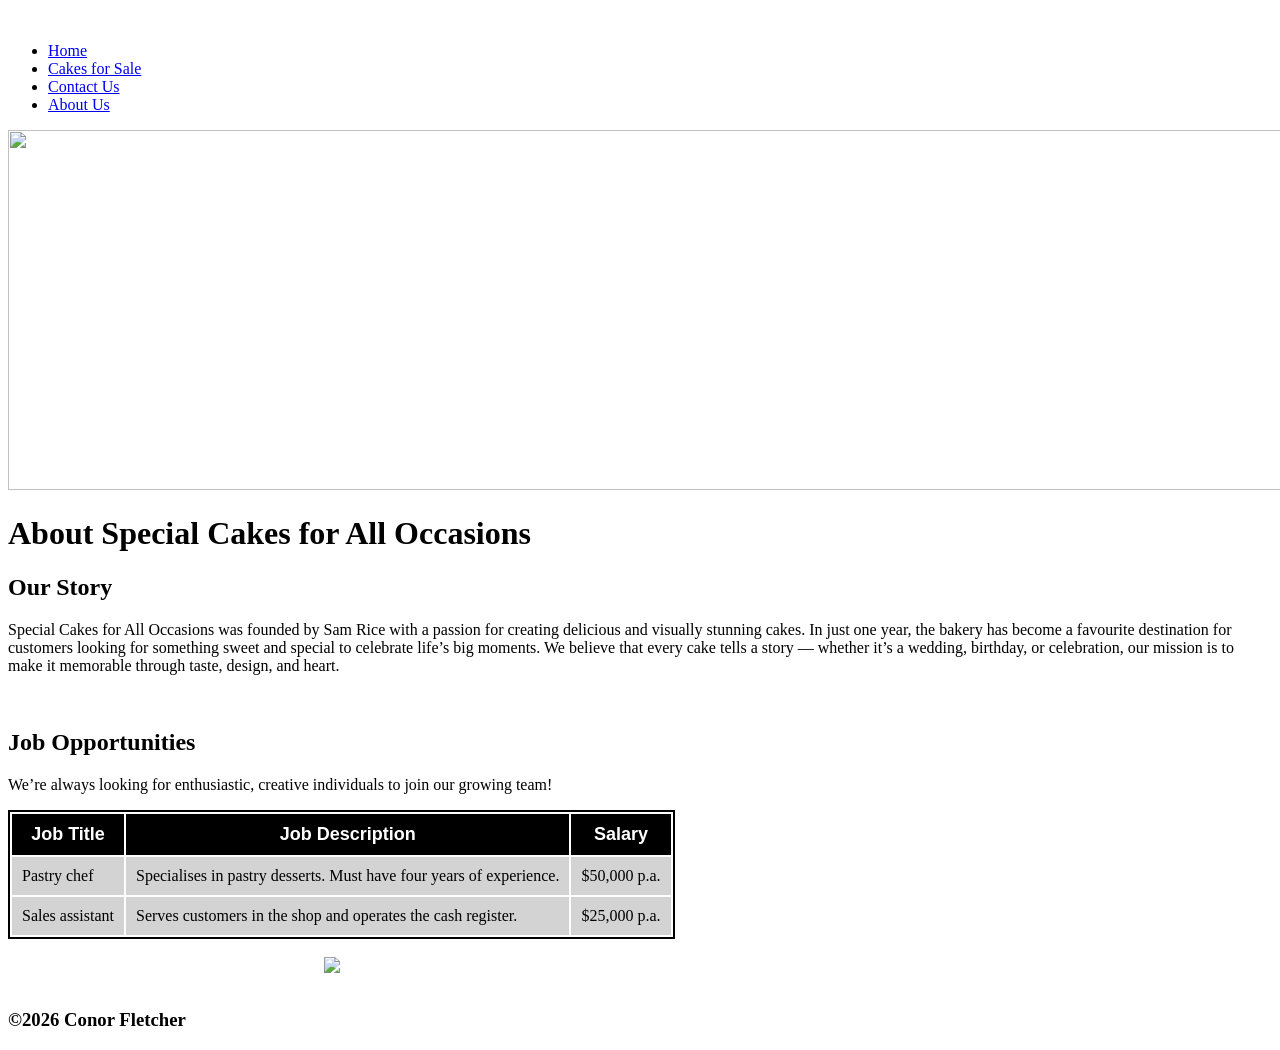
==== About Us.html @ bf48cebf "Add files via upload" ====
<!DOCTYPE html>
<html lang="en">
<head>
    <meta charset="UTF-8">
    <meta name="viewport" content="width=device-width, initial-scale=1.0">
    <title>Special Cakes For All Occasions</title>
    
    <style type="text/css">
      table{
        border:2px solid;
        th{
          background-color:black;
          font-family: Arial, Helvetica, sans-serif;
          color:white;
          padding: 10px;
          font-size: 18px;
        }
        td{
          padding: 10px;
          text-align: justify;
          }
          tr{
background-color: lightgray;
          }
      }
    </style>
    
    <link rel="stylesheet" href="css/style.css">
   <style type="text/css">
    .img_center{
      display: block;
      margin-left: auto;
      margin-right: auto;
      max-width: 50%;
    }
   </style>
</head>
<header>
<a href="index.html">
<img src="images/logo.png" alt="">
</a>
</header>
<nav class="navbar">
  <ul>
    <li><a href="index.html">Home</a></li>
    <li><a href="Cakes for Sale.html">Cakes for Sale</a></li>
    <li><a href="Contact Us.html">Contact Us</a></li>
    <li><a href="About Us.html">About Us</a></li>

  </ul>
</nav>
  <img src="images/cakes banner_1200x360.PNG" width="1502" height="360">
<main>

  <body>
    
  <h1>About Special Cakes for All Occasions</h1>
  <div class ="info-block">
    <h2>Our Story</h2>
    <p>Special Cakes for All Occasions was founded by Sam Rice with a passion for creating delicious and visually stunning cakes. In just one year, the bakery has become a favourite destination for customers looking for something sweet and special to celebrate life’s big moments.
      We believe that every cake tells a story — whether it’s a wedding, birthday, or celebration, our mission is to make it memorable through taste, design, and heart.</p>
    </div>
<br>
<div class ="info-block">
  <h2>Job Opportunities</h2>
    <p>We’re always looking for enthusiastic, creative individuals to join our growing team!</p>
    <table class="centered-table">
      <tr>
        <th>Job Title</th>
        <th>Job Description</th>
        <th>Salary</th>
      </tr>
      <tr>
        <td>Pastry chef</td>
        <td>Specialises in pastry desserts. Must have four years of experience.</td>
        <td>$50,000 p.a.</td>
      </tr>
      <tr>
        <td>Sales assistant</td>
        <td>Serves customers in the shop and operates the cash register.</td>
        <td>$25,000 p.a.</td>
        </tr> 
    </table>
</div>
</body>
<br>
     <img class="img_center" src="images/large/pinkBirthdayCake640.jpg">
     <br>
 <footer>
  <h3>&copy;2026 Conor Fletcher   </h2>

</footer>
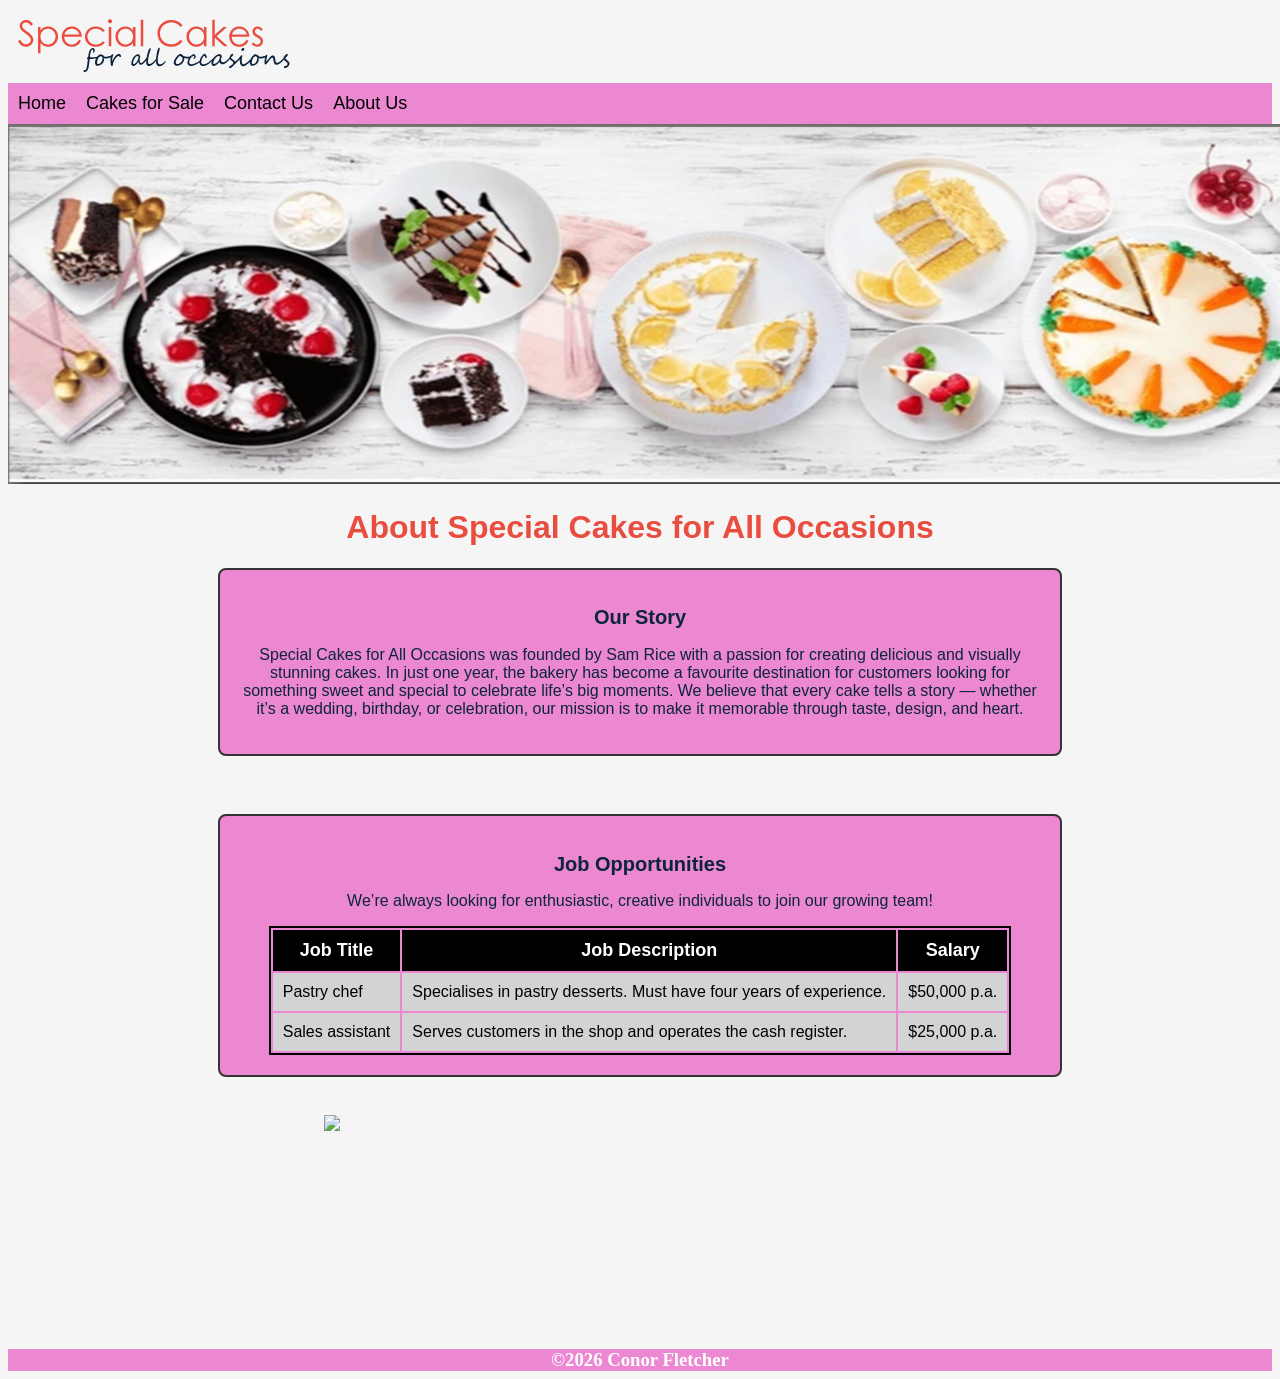
==== commit 8cd4231a: "Fix HTML structure and update image paths" ====
--- a/About Us.html
+++ b/About Us.html
@@ -25,7 +25,7 @@
       }
     </style>
     
-    <link rel="stylesheet" href="css/style.css">
+    <link rel="stylesheet" href="style.css">
    <style type="text/css">
     .img_center{
       display: block;
@@ -37,7 +37,7 @@
 </head>
 <header>
 <a href="index.html">
-<img src="images/logo.png" alt="">
+<img src="logo.png" alt="">
 </a>
 </header>
 <nav class="navbar">
@@ -49,7 +49,7 @@
 
   </ul>
 </nav>
-  <img src="images/cakes banner_1200x360.PNG" width="1502" height="360">
+  <img src="cakes banner_1200x360.PNG" width="1502" height="360">
 <main>
 
   <body>
@@ -89,4 +89,4 @@
  <footer>
   <h3>&copy;2026 Conor Fletcher   </h2>
 
-</footer>+</footer>
--- a/style.css
+++ b/style.css
@@ -0,0 +1,160 @@
+
+
+h1{
+    text-align: center;
+    font-family: Arial, Helvetica, sans-serif;
+        color: #E94D40;
+    }
+.navbar ul{
+    list-style-type: none;
+    }
+ul {
+    display: flex;
+    list-style-type: none;
+    background-color: rgb(236, 135, 209);
+    padding: 0px;
+    margin: 0px;
+    overflow: hidden;
+    }
+.navbar a{
+    display: block;
+    color: black;
+    text-decoration: none;
+    font-family: Arial, Helvetica, sans-serif;
+    font-size: 18px;
+    padding: 10px;
+   
+   }
+     .navbar a:hover{
+        background-color: aliceblue;
+    }
+    .navbar li{
+        float:right;
+    }
+
+body{
+    min-height: 100vh;
+    background-color: whitesmoke;
+    background-position: center;
+    background-size: cover;
+}
+footer{
+    display: flex;
+    list-style-type: none;
+    background-color:rgb(236, 135, 209);
+    color: white;
+    padding: 0px;
+    margin-top: 200px;
+    overflow: hidden;
+  }
+
+p{
+    text-align: center;
+    font-family: Arial, Helvetica, sans-serif;
+    font-size: 16px;
+    color: #0C243C;
+}
+h2{
+  text-align: center;
+    font-family: Arial, Helvetica, sans-serif;
+    font-size: 20px;
+    color: #0C243C;   
+}
+.info-block {
+    background-color:rgb(236, 135, 209); 
+    border: 2px solid #333;    
+    border-radius: 8px;        
+    padding: 20px;             
+    max-width: 800px;   
+    margin: 20px auto;         
+    font-family: Arial, sans-serif;
+    }
+    h3{
+        text-align: center;
+        margin: auto;
+    }
+
+.image-grid{
+    --gap: 10px;
+    --num-cols: 3;
+    --row-height: 250px;
+
+    box-sizing: border-box;
+    padding: var(--gap);
+    display: grid;
+    grid-template-columns: repeat(var(--num-cols),1fr);
+    grid-auto-rows: var(--row-height);
+    gap: var(--gap);
+
+}   
+.image-grid >img{
+    padding: 40px;
+    width: 300px;
+    height: 200px;
+    object-fit: cover;
+   
+
+}    
+.grid-item img{
+    padding: 0px;
+    width: 300px;
+    height: 200px;
+    object-fit: cover;
+   
+}
+figcaption{
+    font-family: Arial, Helvetica, sans-serif;
+    font-size: 16px;
+    text-align:center;
+    width: 300px;
+    background-color: rgb(236, 135, 209);
+}
+
+table{
+     margin-left: auto;
+     margin-right: auto;
+    max-width: 1200px;   
+    border:2px solid;
+        th{
+          background-color:black;
+          font-family: Arial, Helvetica, sans-serif;
+          color:white;
+          padding: 10px;
+          font-size: 18px;
+        }
+        td{
+          padding: 10px;
+          text-align: justify;
+          }
+          tr{
+background-color: lightgray;
+          }
+      }
+form{
+    font-family: Arial, Helvetica, sans-serif;
+    width: 800px;
+    margin: auto;
+    background: lightgray;
+    padding: 20px;
+}
+input, 
+textarea,
+select{
+    width: 100%;
+    padding: 8px;
+    margin-top: 5px;
+    margin-bottom: 20px;
+    margin-right: 20px;
+    border: 1px solid black;
+    border-radius: 4px;
+}
+button{
+    width: 100px;
+    padding: 8px;
+    margin-top: 5px;
+    margin-bottom: 20px;
+    margin-right: 20px;
+    border: 1px solid black;
+    border-radius: 4px;
+    background-color: rgb(236, 135, 209);
+}
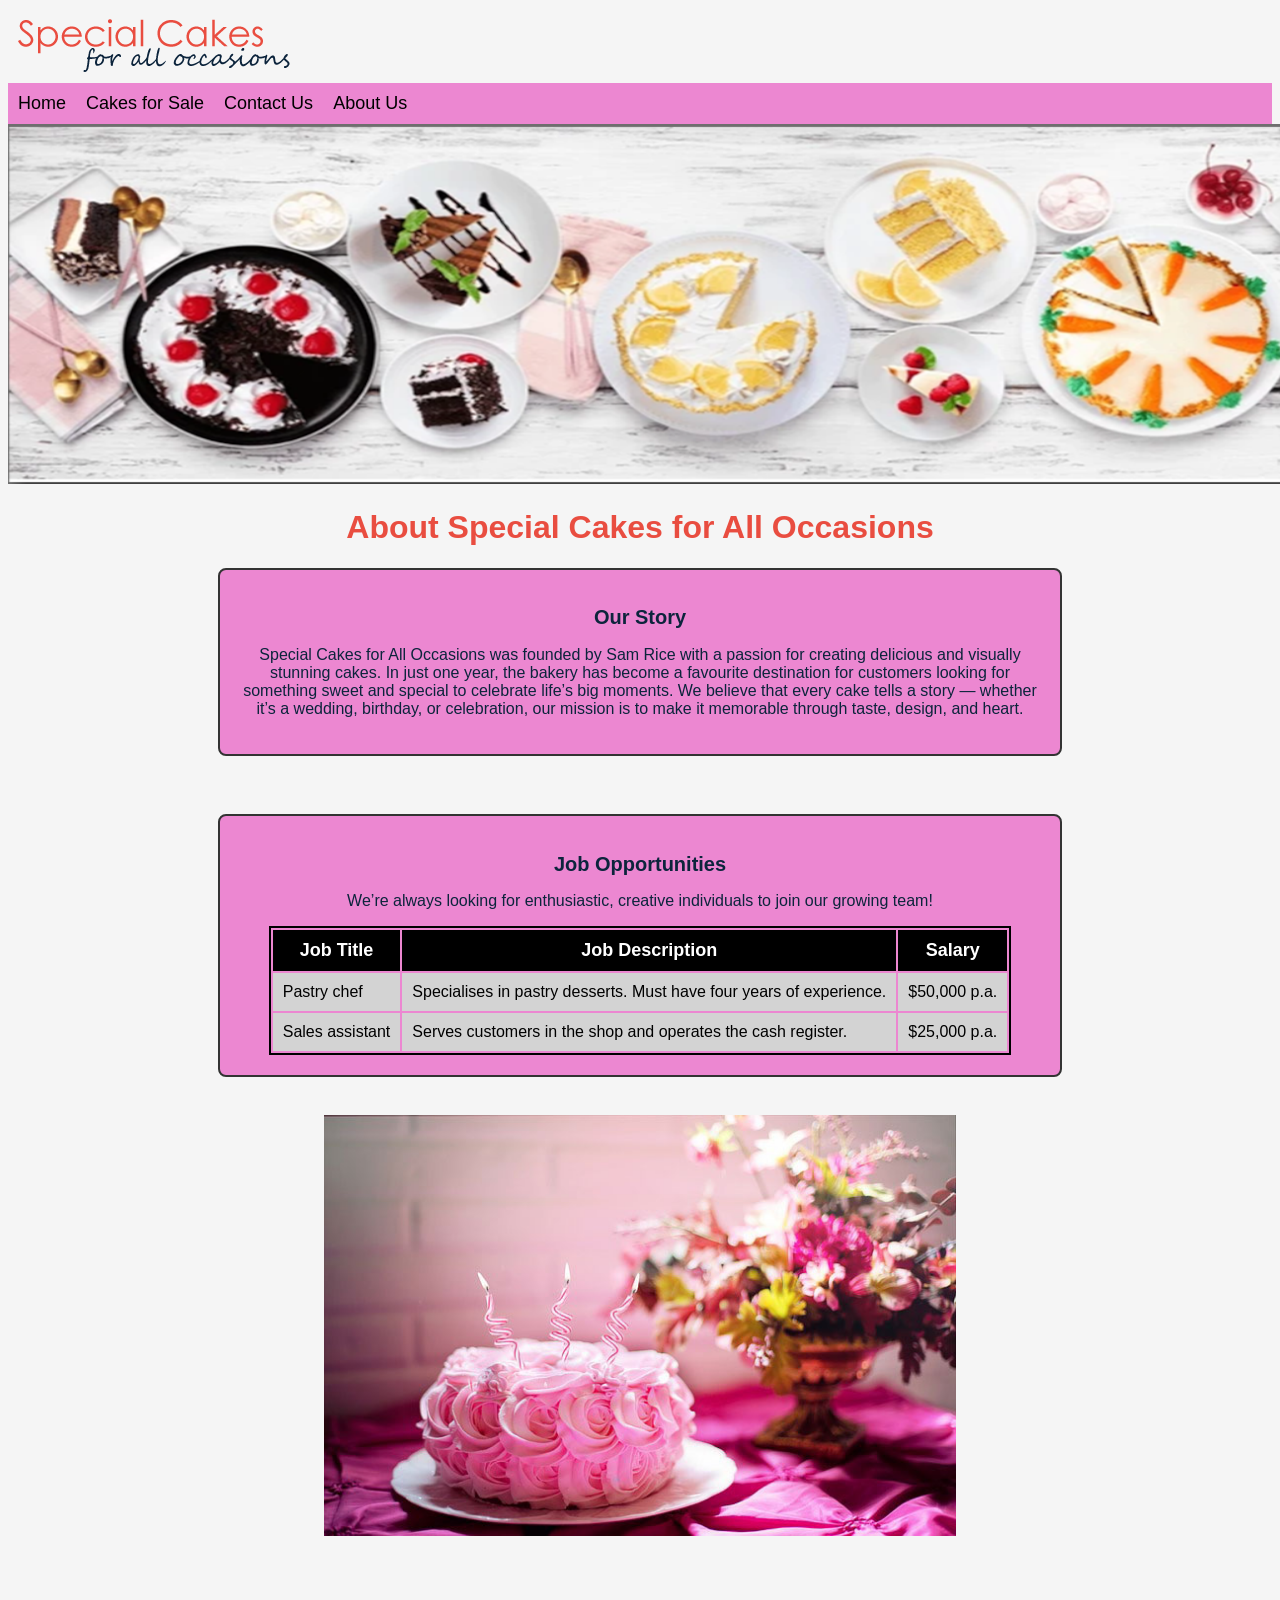
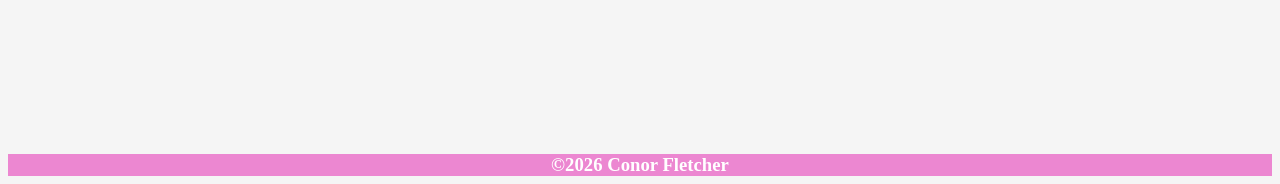
==== commit 6fff0ab7: "Fix HTML structure and formatting in About Us page Updated the About Us page with corrected HTML str" ====
--- a/About Us.html
+++ b/About Us.html
@@ -84,7 +84,7 @@
 </div>
 </body>
 <br>
-     <img class="img_center" src="images/large/pinkBirthdayCake640.jpg">
+     <img class="img_center" src="pinkBirthdayCake640.jpg">
      <br>
  <footer>
   <h3>&copy;2026 Conor Fletcher   </h2>
